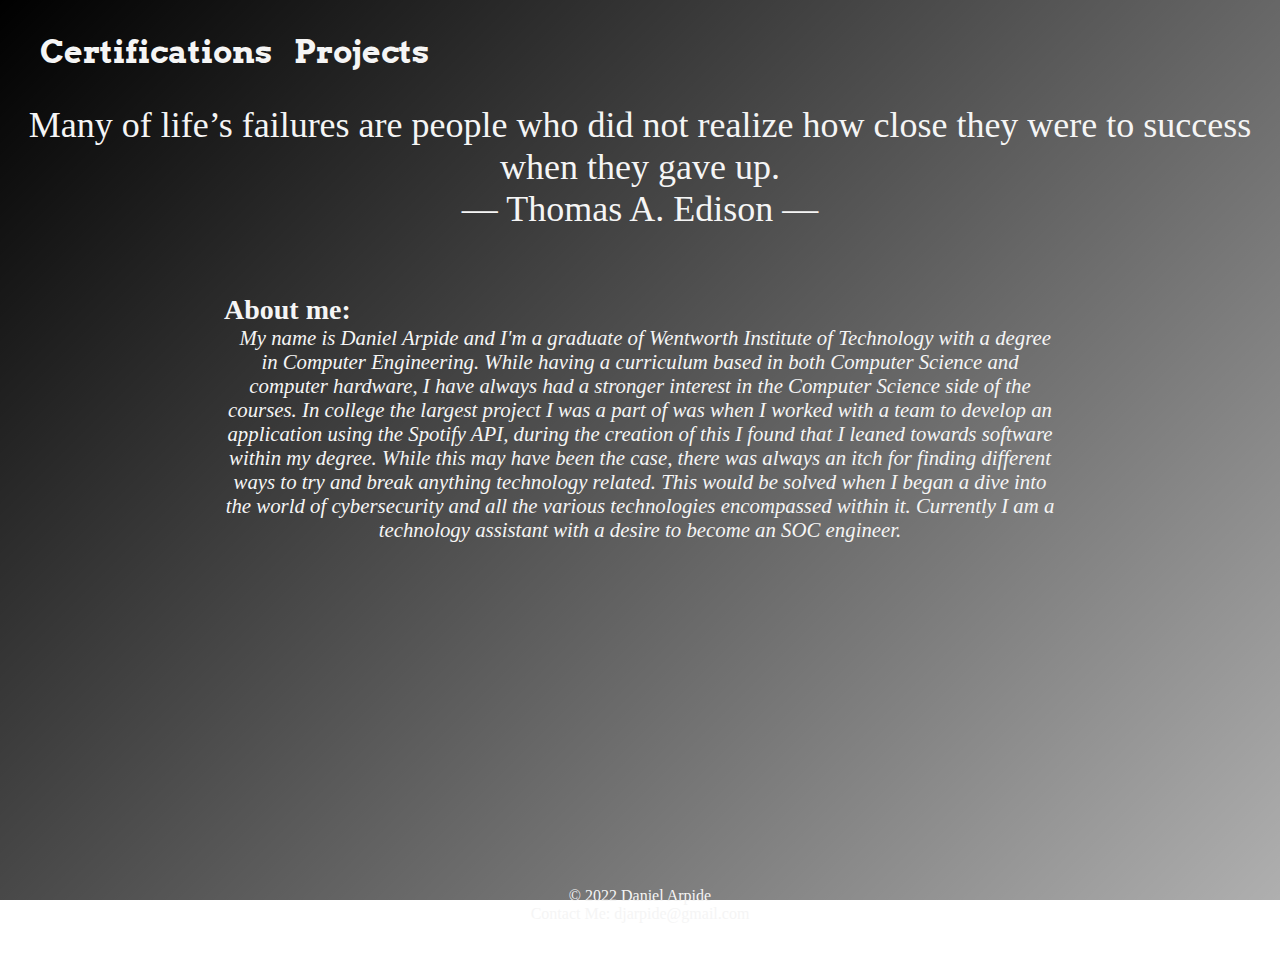
==== index.html @ 498e901e "updated index" ====
<!DOCTYPE html>
<html lang="en">
    <head>
        <meta charset="UTF-8" />
        <meta http-equiv="X-UA-Compatible" content="IE=edge" />
        <meta name="viewport" content="width=device-width, initial-scale=1.0" />
        <link rel="stylesheet" href="style.css" />
        <link
            rel="shortcut icon"
            type="image/x-icon"
            href="Images/favicon.ico"
        />
        <link
            rel="stylesheet"
            href="https://cdnjs.cloudflare.com/ajax/libs/font-awesome/6.0.0-beta3/css/all.min.css"
            integrity="sha512-Fo3rlrZj/k7ujTnHg4CGR2D7kSs0v4LLanw2qksYuRlEzO+tcaEPQogQ0KaoGN26/zrn20ImR1DfuLWnOo7aBA=="
            crossorigin="anonymous"
            referrerpolicy="no-referrer"
        />
        <link rel="preconnect" href="https://fonts.googleapis.com" />
        <link rel="preconnect" href="https://fonts.gstatic.com" crossorigin />
        <link
            href="https://fonts.googleapis.com/css2?family=Arvo:ital@0;1&display=swap"
            rel="stylesheet"
        />
        <title>Daniel Arpide</title>
    </head>
    <body>
        <div class="content">
            <header class="header">
                <div class="container-table navigation">
                    <a href="certs.html" class="link-main"> Certifications </a>
                    <a href="projects.html" class="link-main"> Projects </a>
                </div>
            </header>
            <div class="center-center">
                <div class="quote">
                    <div class="quote-inside">
                        Many of life’s failures are people who did not realize
                        how close they were to success when they gave up.
                    </div>
                    <div class="author">&mdash; Thomas A. Edison &mdash;</div>
                </div>
                <div class="about">
                    <p class="about-me">About me:</p>
                    <i class="tab">
                        &ensp;My name is Daniel Arpide and I'm a graduate of
                        Wentworth Institute of Technology with a degree in
                        Computer Engineering. While having a curriculum based in
                        both Computer Science and computer hardware, I have
                        always had a stronger interest in the Computer Science
                        side of the courses. In college the largest project I
                        was a part of was when I worked with a team to develop
                        an application using the Spotify API, during the
                        creation of this I found that I leaned towards software
                        within my degree. While this may have been the case,
                        there was always an itch for finding different ways to
                        try and break anything technology related. This would be
                        solved when I began a dive into the world of
                        cybersecurity and all the various technologies
                        encompassed within it. Currently I am a technology
                        assistant with a desire to become an SOC engineer.
                    </i>
                </div>
            </div>
            <footer>
                <div class="footer">
                    <div class="col labels-social__links social">
                        <a href="https://www.linkedin.com/in/daniel-j-arpide/">
                            <i class="fab fa-linkedin social"></i>
                        </a>
                        <a href="https://github.com/EdipraTech">
                            <i class="fab fa-github-square social"></i>
                        </a>
                    </div>
                    <div>&copy; 2022 Daniel Arpide</div>
                    <div>Contact Me: djarpide@gmail.com</div>
                </div>
            </footer>
        </div>
    </body>
</html>
---- style.css ----
/* :root {
  --main: rgb(3, 6, 59);
} */
* {
	color: #f5f5f5;
	margin: 0;
	box-sizing: border-box;
}
body {
	width: 100%;
	position: absolute;
	top: 0;
	left: 50%;
	transform: translate(-50%, 0);
	min-height: 100vh;
	background-image: linear-gradient(
			135deg,
			rgba(0, 0, 0, 1) 0%,
			rgba(0, 0, 0, 0.314) 100%
		),
		url('https://images.unsplash.com/photo-1571171637578-41bc2dd41cd2?ixlib=rb-1.2.1&ixid=MnwxMjA3fDB8MHxwaG90by1wYWdlfHx8fGVufDB8fHx8&auto=format&fit=crop&w=1170&q=80');
	background-attachment: fixed;
	background-size: cover;
	background-repeat: repeat-y;
	background-position: center center;
}
div {
	background-color: inherit;
}
.header {
	background-color: var(--main);
	font-family: 'Arvo', serif;
	padding-top: 2rem;
	width: inherit;
	/* margin: auto; */
	display: flex;
}
.footer {
	position: absolute;
	bottom: 0;
	left: 50%;
	transform: translate(-50%, -50%);
	background-color: var(--main);
	display: table;
	margin: auto;
	align-items: center;
	text-align: center;
}
.container {
	background-color: var(--main);
	display: flex;
	flex-direction: row;
	flex-wrap: wrap;
	/* padding: auto; */
	text-align: left;
	align-items: left;
	height: inherit;
}
.container-table {
	display: table-row;
}
.center-center {
	align-items: center;
	text-align: center;
	margin: auto;
	padding: auto;
	width: 100%;
}
.col {
	background-color: inherit;
	flex-basis: 33%;
	margin: auto;
	padding: auto;
}
.labels {
	background-color: var(--main);
	margin: auto;
	font-size: 4rem;
	padding: 0.5rem;
}
.labels-social__links {
	margin-right: 0px;
}
.navigation {
	background-color: inherit;
	padding-left: 2rem;
	display: table-cell;
}
.link-main {
	padding: 0.5rem;
	text-align: left;
	align-items: left;
	vertical-align: center;
}
.social {
	background-color: var(--main);
	font-size: 3rem;
	padding-right: 1rem;
	align-items: right;
	text-align: right;
}
i,
a,
u,
.quote,
.about,
.author,
.quote-inside {
	background-color: inherit;
	text-decoration: none;
}
.about {
	margin: auto;
	max-width: 65vw;
	text-align: center;
	align-items: center;
	margin-bottom: 12rem;
	font-size: 1.3rem;
	min-height: 50vh;
}
.main {
	width: 75vw;
	margin: auto;
	font-size: 1.5rem;
	background: transparent;
}
.main-container {
	background-color: inherit;
	background-size: cover;
	background-repeat: no-repeat;
	min-height: 100vh;
	align-items: center;
	/* border-radius: 1rem 1rem 0 0; */
}
.quote {
	align-items: center;
	text-align: center;
	margin: 1rem auto 3rem auto;
	padding: 1rem;
	font-size: 2.25rem;
}
.about-me {
	background-color: transparent;
	font-size: 1.75rem;
	font-weight: bold;
	align-items: left;
	text-align: left;
}
.works {
	background-color: transparent;
	padding: 0;
	text-align: center;
	margin-top: 1rem;
	font-size: 2rem;
	display: flex;
	flex-wrap: wrap;
	min-height: 65vh;
	width: 95%;
	margin-bottom: 12rem;
}
.work-links {
	width: 20vw;
	height: 30vw;
	background-size: scale-down;
	background-repeat: no-repeat;
	margin: 1rem;
	padding: auto;
}
.cert-links {
	width: 25vw;
	height: auto;
	padding: 1rem;
}
.project {
	background-color: transparent;
	font-size: 1.25rem;
	text-decoration: none;
}
.middle-align {
	margin: auto;
	padding: auto;
}
.link-main {
	margin: auto;
	font-size: 2rem;
	font-weight: bold;
}
.tab {
	tab-size: 8;
}
.red-text {
	color: red;
	background-color: transparent;
}
.code,
.webpage {
	margin: 0 0.25rem 0 0.25rem;
	font-size: 1.5rem;
}
.form-style {
	margin: 1rem;
	border-radius: 0.5rem;
	border: 2px solid #f7539450;
}
.overlay {
	width: 75vh;
	height: auto;
	background-color: rgb(3, 6, 59);
	border-radius: 1rem;
}
.name,
.email,
.message,
.btn {
	font-family: 'Arvo', serif;
	color: white;
}
.name,
.email {
	height: 1.5rem;
	width: 100%;
}
.message {
	height: 10rem;
	width: 50%;
}
.btn {
	height: 3rem;
	width: 6rem;
	font-size: 1.5rem;
	margin: auto;
	color: white;
}
.thank-you {
	background-color: transparent;
	display: table-cell;
	vertical-align: middle;
}
.thank-you-text {
	background-color: transparent;
	margin-left: auto;
	margin-right: auto;
	width: auto;
}
.thank-you-text p {
	margin: 1rem auto;
	text-align: center;
	color: #f75394;
	text-shadow: 0 0 0.25rem #f7539450;
	background-color: transparent;
	box-shadow: 0 0 1rem 0.125rem #f75394;
	font-size: 4rem;
	width: auto;
	max-width: 80vw;
	padding: 1rem;
	overflow: auto;
	border-radius: 1rem;
}
.projects {
	margin-top: 1rem;
	font-size: 2rem;
	align-items: center;
	text-align: center;
	background-color: transparent;
}
footer {
	width: 100%;
	margin-top: 0;
	padding: 1rem;
  display: table;
	margin: auto;
	align-items: center;
	text-align: center;
	font-size: 1rem;
	text-shadow: 0 0 0.75rem black, 0 0 0.75rem black, 0 0 0.75rem black, 0 0 0.75rem black, 0 0 0.75rem black, 0 0 0.75rem black, 0 0 0.75rem black';
}
.footer {
	display: table-cell;
	vertical-align: middle;
	align-items: center;
	text-align: center;
}
@media (max-width: 1500px) {
	.work-links {
		width: 18vw;
		height: 27vw;
	}
	.cert-links {
		width: 30vw;
		height: auto;
		padding: 1rem;
	}
	.overlay {
		width: 75vh;
		height: auto;
		background-color: rgb(3, 6, 59);
		border-radius: 1rem;
	}
}
@media (max-width: 1000px) {
	.container {
		background-color: inherit;
		display: flex;
		flex-direction: row;
		flex-wrap: wrap;
		padding: auto;
	}
	.work {
		overflow: auto;
		width: 90vw;
		height: auto;
	}
	.col {
		background-color: inherit;
		margin: auto;
		padding: auto;
	}
	.work-links {
		width: 24vw;
		height: 36vw;
	}
	.cert-links {
		width: 40vw;
		height: auto;
		padding: 1rem;
	}
	.overlay {
		width: 90vw;
		height: auto;
		background-color: rgb(3, 6, 59);
		border-radius: 1rem;
	}
	.social {
		font-size: 3rem;
		flex-basis: 20%;
		margin: auto;
		text-align: center;
		align-items: center;
	}
}
@media (max-width: 850px) {
	.work-links {
		width: 31vw;
		height: 46vw;
	}
	.cert-links {
		width: 40vw;
		height: auto;
		padding: 1rem;
	}
}
@media (max-width: 550px) {
	.main {
		width: 100vw;
	}
	.container {
		background-color: inherit;
		display: flex;
		flex-direction: row;
		flex-wrap: wrap;
		padding: auto;
	}
	.col {
		background-color: inherit;
		flex-basis: 100%;
	}
	.labels {
		background-color: inherit;
		margin: 10px auto;
		font-size: 4rem;
		align-items: center;
		text-align: center;
	}
	.social {
		background-color: inherit;
		align-items: center;
		text-align: center;
		vertical-align: center;
		margin: auto 5px;
	}
	.main {
		width: 100vw;
		margin: auto;
		font-size: 1.5rem;
		min-height: 100vh;
		align-items: left;
		border-radius: 1rem;
		vertical-align: bottom;
		display: table;
	}
	.main-container {
		width: 100vw;
	}
	.quote {
		font-size: 1.75rem;
	}
	.work-links {
		width: 40vw;
		height: 60vw;
	}
	.cert-links {
		width: 80vw;
		height: auto;
		padding: 1rem;
	}
	.overlay {
		width: 90vw;
		height: auto;
		background-color: rgb(3, 6, 59);
		border-radius: 1rem;
	}
	.about {
		width: 90vw;
	}
}
@media (max-width: 375px) {
	.main {
		min-width: 100vw;
		margin: auto;
		font-size: 1.5rem;
		min-height: 100vh;
		align-items: left;
		border-radius: 1rem;
		vertical-align: bottom;
		display: table;
	}
	.main-container {
		width: 100vw;
		margin: auto;
		padding: auto;
	}
	.work-links {
		width: 80vw;
		height: 120vw;
	}
	.overlay {
		width: 100vw;
		height: auto;
		background-color: rgb(3, 6, 59);
		border-radius: 1rem;
	}
	.about {
		width: 100vw;
	}
}
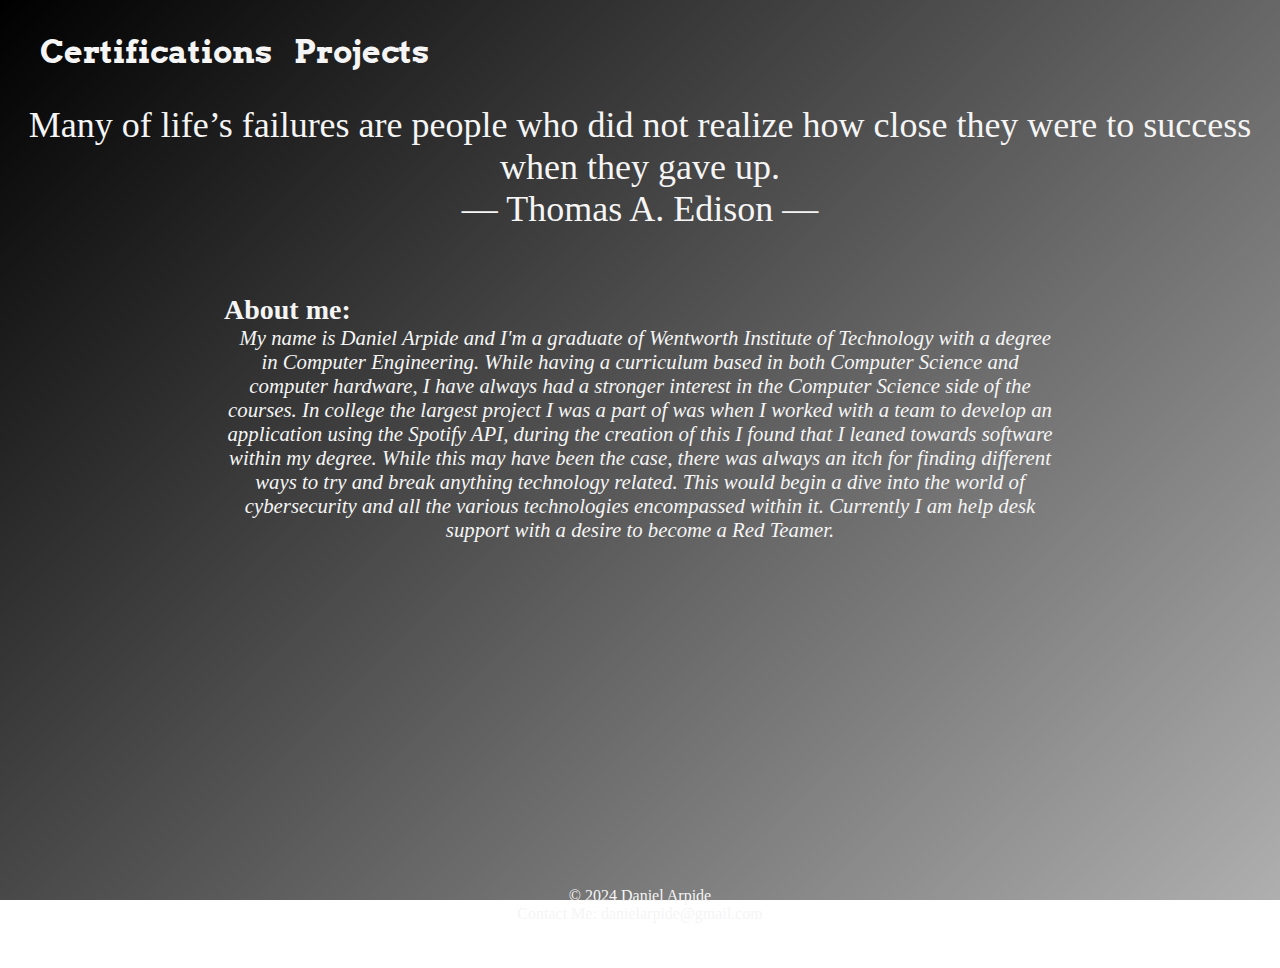
==== commit 09adc63f: "Update index.html" ====
--- a/index.html
+++ b/index.html
@@ -55,26 +55,31 @@
                         creation of this I found that I leaned towards software
                         within my degree. While this may have been the case,
                         there was always an itch for finding different ways to
-                        try and break anything technology related. This would be
-                        solved when I began a dive into the world of
+                        try and break anything technology related. This would begin
+                        a dive into the world of
                         cybersecurity and all the various technologies
-                        encompassed within it. Currently I am a technology
-                        assistant with a desire to become an SOC engineer.
+                        encompassed within it. Currently I am help desk support
+                        with a desire to become a Red Teamer.
                     </i>
                 </div>
             </div>
             <footer>
                 <div class="footer">
                     <div class="col labels-social__links social">
-                        <a href="https://www.linkedin.com/in/daniel-j-arpide/">
+                        <a
+                            target="_blank"
+                            href="https://www.linkedin.com/in/daniel-j-arpide/"
+                        >
                             <i class="fab fa-linkedin social"></i>
                         </a>
-                        <a href="https://github.com/EdipraTech">
+                        <a target="_blank" href="https://github.com/EdipraTech">
                             <i class="fab fa-github-square social"></i>
                         </a>
                     </div>
-                    <div>&copy; 2022 Daniel Arpide</div>
-                    <div>Contact Me: djarpide@gmail.com</div>
+                    <div>&copy; 2024 Daniel Arpide</div>
+                    <div href="mailto:danielarpide@gmail.com">
+                        Contact Me: danielarpide@gmail.com
+                    </div>
                 </div>
             </footer>
         </div>
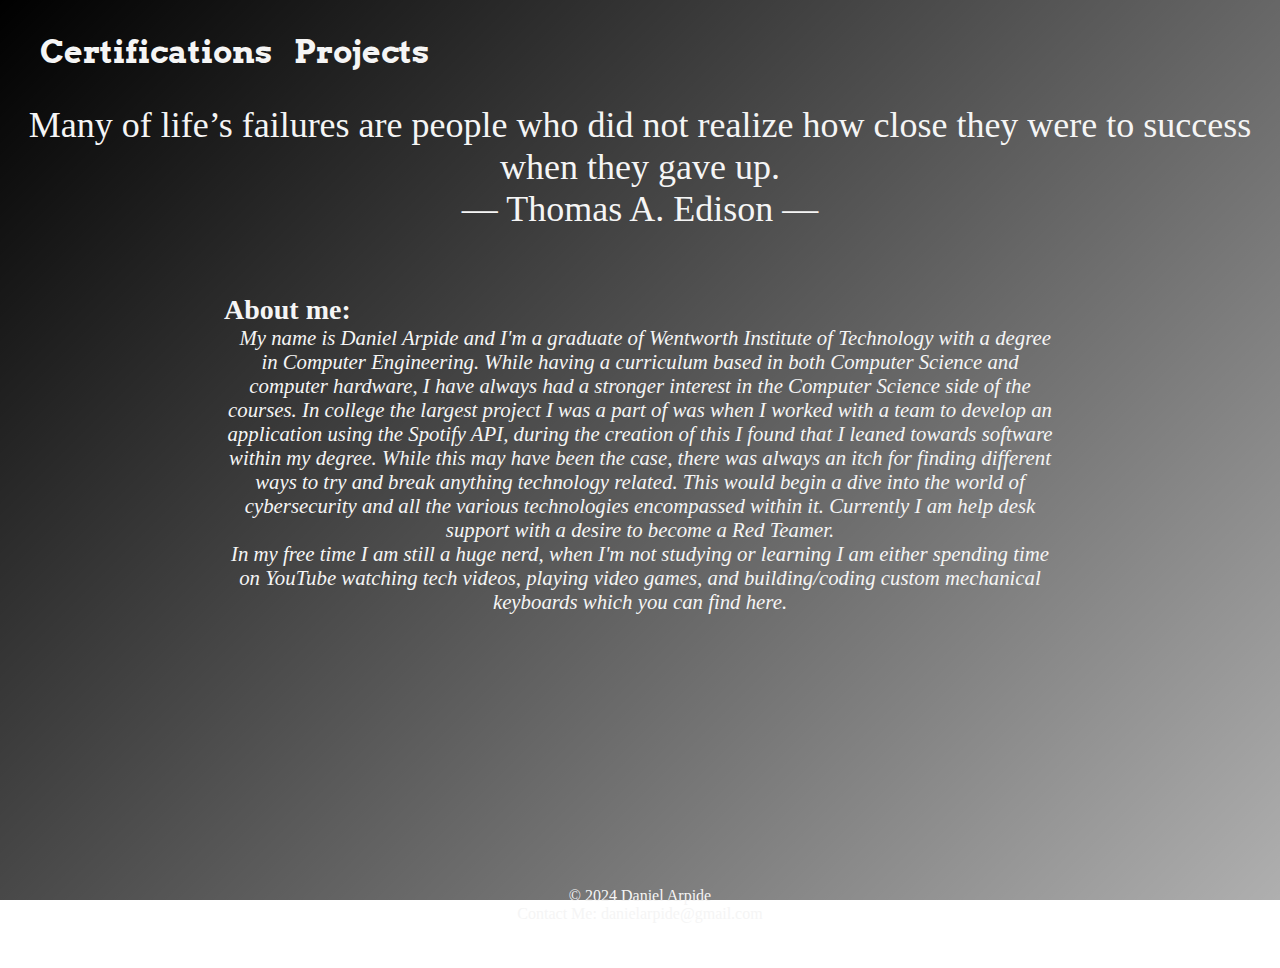
==== commit 5dbce21f: "Update index.html" ====
--- a/index.html
+++ b/index.html
@@ -60,6 +60,11 @@
                         cybersecurity and all the various technologies
                         encompassed within it. Currently I am help desk support
                         with a desire to become a Red Teamer.
+                        <br>
+                        In my free time I am still a huge nerd, when I'm not studying 
+                        or learning I am either spending time on YouTube watching tech
+                        videos, playing video games, and building/coding custom 
+                        mechanical keyboards which you can find <a href="https://github.com/ItsToxsec?tab=repositories">here</a>.
                     </i>
                 </div>
             </div>
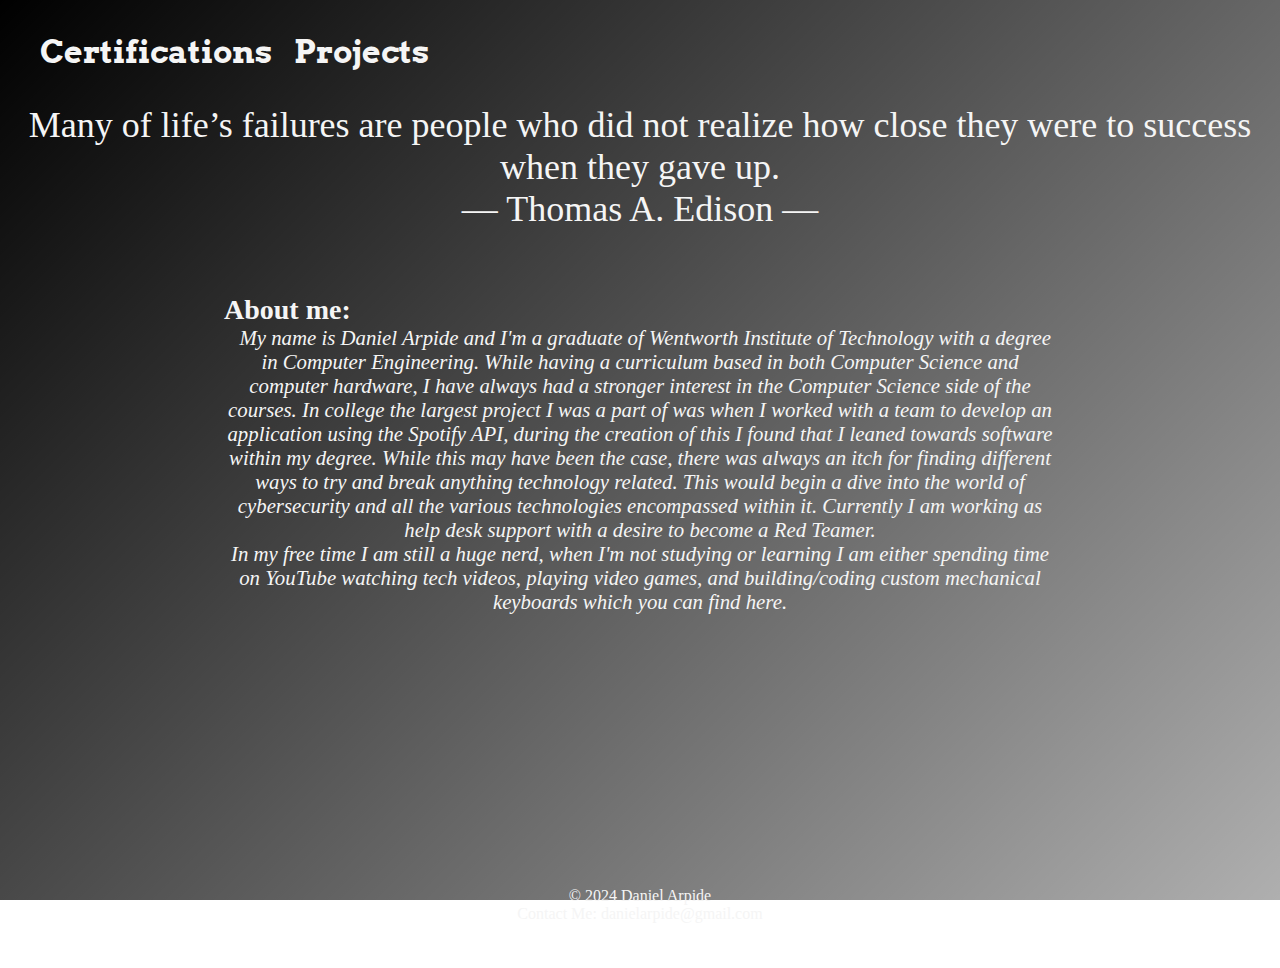
==== commit 68d00971: "Update index.html" ====
--- a/index.html
+++ b/index.html
@@ -56,10 +56,9 @@
                         within my degree. While this may have been the case,
                         there was always an itch for finding different ways to
                         try and break anything technology related. This would begin
-                        a dive into the world of
-                        cybersecurity and all the various technologies
-                        encompassed within it. Currently I am help desk support
-                        with a desire to become a Red Teamer.
+                        a dive into the world of cybersecurity and all the various 
+                        technologies encompassed within it. Currently I am working
+                        as help desk support with a desire to become a Red Teamer.
                         <br>
                         In my free time I am still a huge nerd, when I'm not studying 
                         or learning I am either spending time on YouTube watching tech
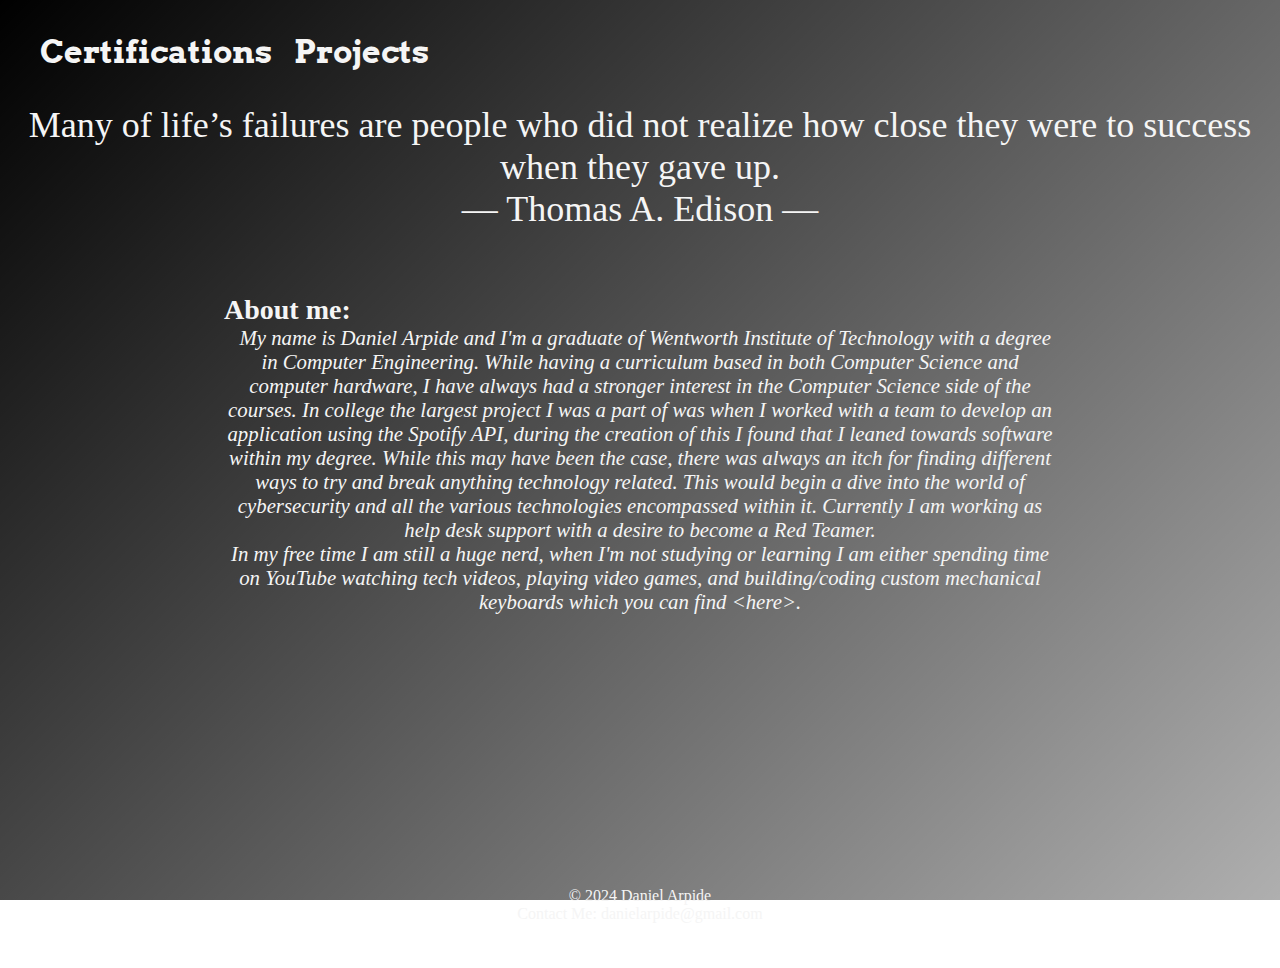
==== commit 931fa782: "Update index.html" ====
--- a/index.html
+++ b/index.html
@@ -63,7 +63,7 @@
                         In my free time I am still a huge nerd, when I'm not studying 
                         or learning I am either spending time on YouTube watching tech
                         videos, playing video games, and building/coding custom 
-                        mechanical keyboards which you can find <a href="https://github.com/ItsToxsec?tab=repositories">here</a>.
+                        mechanical keyboards which you can find <a href="https://github.com/ItsToxsec?tab=repositories">&lthere&gt</a>.
                     </i>
                 </div>
             </div>
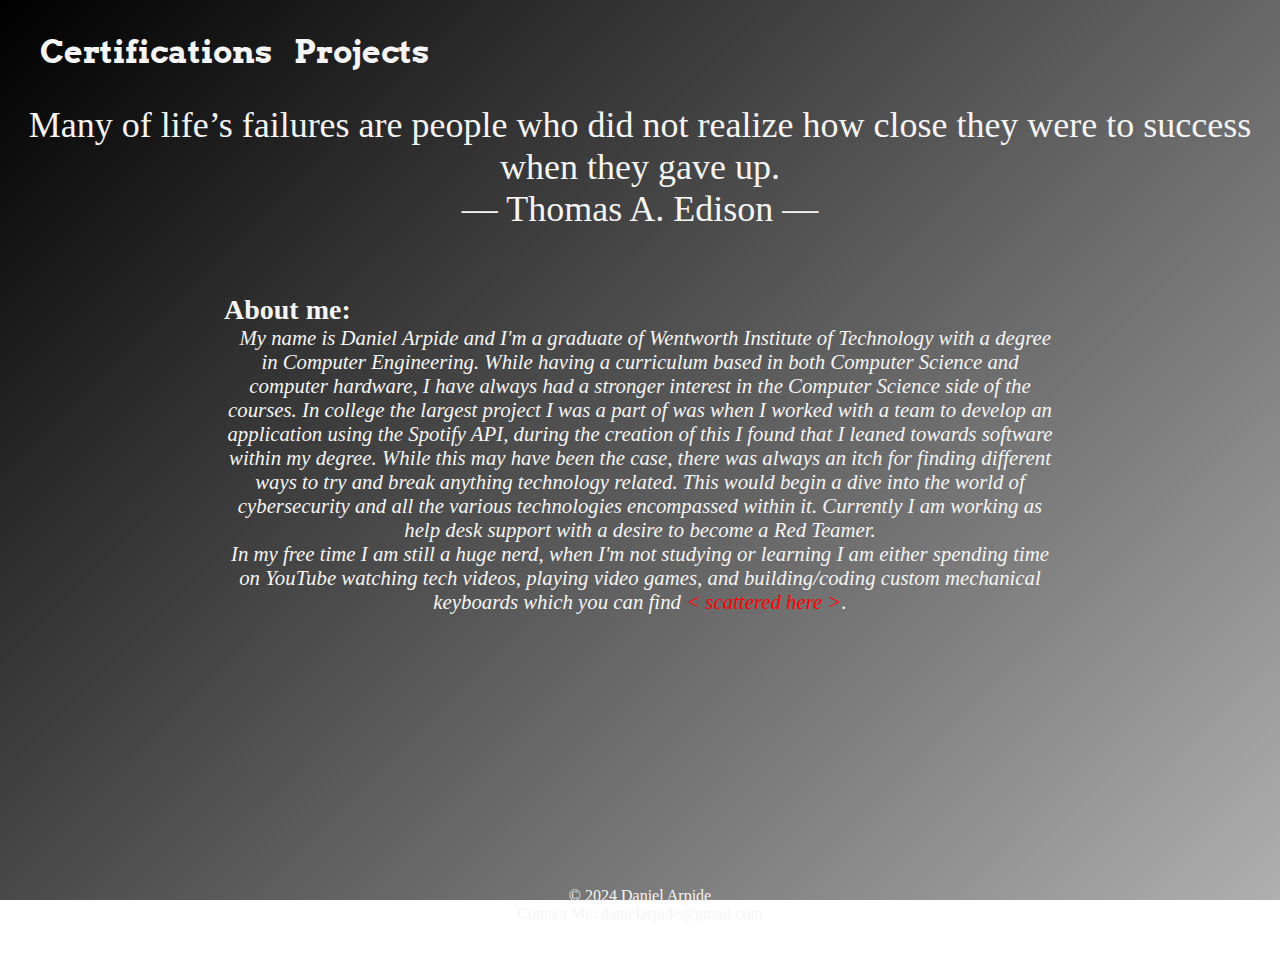
==== commit 4c338e26: "Update index.html" ====
--- a/index.html
+++ b/index.html
@@ -63,7 +63,7 @@
                         In my free time I am still a huge nerd, when I'm not studying 
                         or learning I am either spending time on YouTube watching tech
                         videos, playing video games, and building/coding custom 
-                        mechanical keyboards which you can find <a href="https://github.com/ItsToxsec?tab=repositories">&lthere&gt</a>.
+                        mechanical keyboards which you can find <a href="https://github.com/ItsToxsec?tab=repositories" class="red-text">&lt scattered here &gt</a>.
                     </i>
                 </div>
             </div>
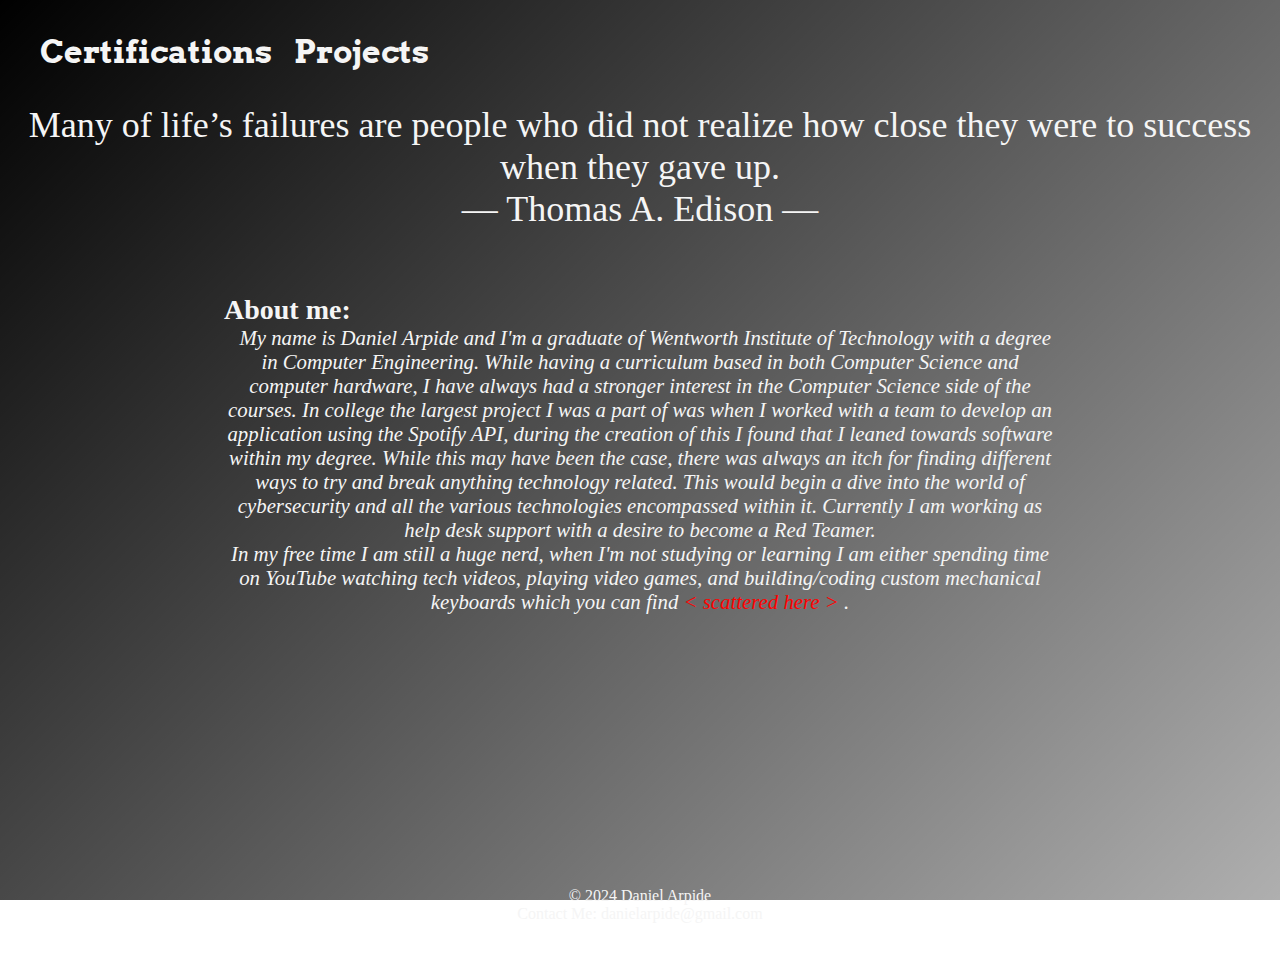
==== commit 118d6b95: "Update index.html" ====
--- a/index.html
+++ b/index.html
@@ -63,7 +63,10 @@
                         In my free time I am still a huge nerd, when I'm not studying 
                         or learning I am either spending time on YouTube watching tech
                         videos, playing video games, and building/coding custom 
-                        mechanical keyboards which you can find <a href="https://github.com/ItsToxsec?tab=repositories" class="red-text">&lt scattered here &gt</a>.
+                        mechanical keyboards which you can find 
+                        <a href="https://github.com/ItsToxsec?tab=repositories" class="red-text">
+                            &lt scattered here &gt
+                        </a>.
                     </i>
                 </div>
             </div>
